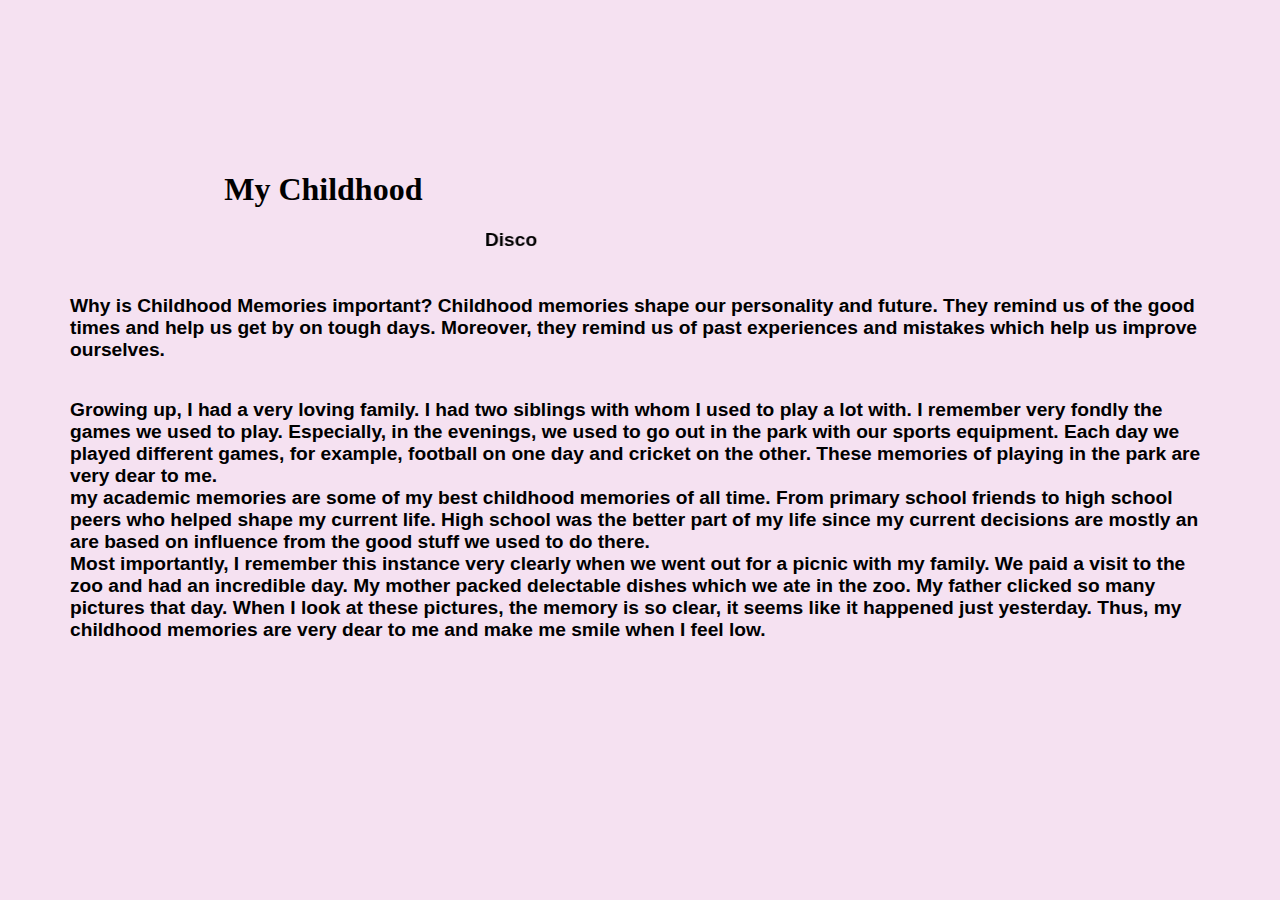
==== childhood.html @ 44839a9b "js" ====
<!DOCTYPE html>
<html lang="en"> 
    <head>
        <title>childhood memories</title>
        <link rel="stylesheet" type="text/css" href="childhood.html">
    </head>  
<style>
   body {
    margin: 0;
    padding: 0;
    background-color: rgb(245, 225, 241);
}
   h1{
    text-size-adjust: 600;
    padding-left: 40px;
    text-align: center;
}
p{
    font-weight: bold;
    font-size: larger;
    font-family: Arial, Helvetica, sans-serif;
    
}
#note{
   background-image: url("childhood.jpg");
    height: 90vh;
    width: 90%;
    background-size: cover;
    background-position: top 50% right 0;
    padding: 0 70px;
   display: flex;
   flex-direction: column;
   align-items: flex-start;
   justify-content: center;
}
</style>
<body>
    <section id="note">
        <header>
            <h1>My Childhood</h1>
            <p><marquee> Discover the moments that shaped who I am today.</marquee></p>
        </header>
    <p>Why is Childhood Memories important?
        Childhood memories shape our personality and future. They remind us of the good times and help us get by on tough days. Moreover, they remind us of past experiences and mistakes which help us improve ourselves.
    </p>
      <p>Growing up, I had a very loving family. I had two siblings with whom I used to play a lot with. I remember very fondly the games we used to play. Especially, in the evenings, we used to go out in the park with our sports equipment. Each day we played different games, for example, football on one day and cricket on the other. These memories of playing in the park are very dear to me.
       <br>my academic memories are some of my best childhood memories of all time. From primary school friends to high school peers who helped shape my current life. High school was the better part of my life since my current decisions are mostly an are based on influence from the good stuff we used to do there.
       <br>Most importantly, I remember this instance very clearly when we went out for a picnic with my family. We paid a visit to the zoo and had an incredible day. My mother packed delectable dishes which we ate in the zoo. My father clicked so many pictures that day. When I look at these pictures, the memory is so clear, it seems like it happened just yesterday. Thus, my childhood memories are very dear to me and make me smile when I feel low.
       </p>
    </section>
        <script src="script.js"></script>
</body>

</html>
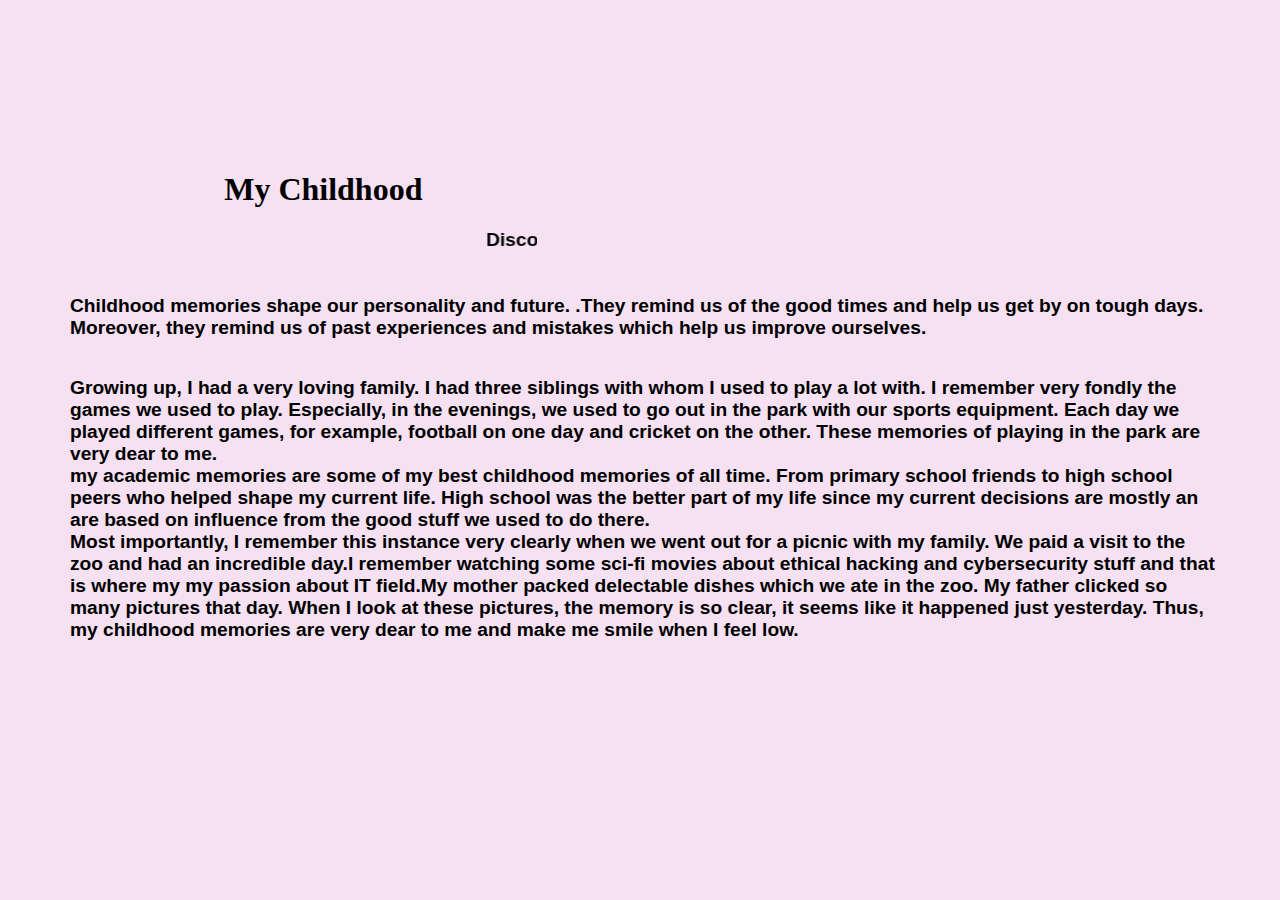
==== commit 9781c1a0: "js" ====
--- a/childhood.html
+++ b/childhood.html
@@ -40,12 +40,12 @@
             <h1>My Childhood</h1>
             <p><marquee> Discover the moments that shaped who I am today.</marquee></p>
         </header>
-    <p>Why is Childhood Memories important?
-        Childhood memories shape our personality and future. They remind us of the good times and help us get by on tough days. Moreover, they remind us of past experiences and mistakes which help us improve ourselves.
+    <p>
+        Childhood memories shape our personality and future. .They remind us of the good times and help us get by on tough days. Moreover, they remind us of past experiences and mistakes which help us improve ourselves.
     </p>
-      <p>Growing up, I had a very loving family. I had two siblings with whom I used to play a lot with. I remember very fondly the games we used to play. Especially, in the evenings, we used to go out in the park with our sports equipment. Each day we played different games, for example, football on one day and cricket on the other. These memories of playing in the park are very dear to me.
+      <p>Growing up, I had a very loving family. I had three siblings with whom I used to play a lot with. I remember very fondly the games we used to play. Especially, in the evenings, we used to go out in the park with our sports equipment. Each day we played different games, for example, football on one day and cricket on the other. These memories of playing in the park are very dear to me.
        <br>my academic memories are some of my best childhood memories of all time. From primary school friends to high school peers who helped shape my current life. High school was the better part of my life since my current decisions are mostly an are based on influence from the good stuff we used to do there.
-       <br>Most importantly, I remember this instance very clearly when we went out for a picnic with my family. We paid a visit to the zoo and had an incredible day. My mother packed delectable dishes which we ate in the zoo. My father clicked so many pictures that day. When I look at these pictures, the memory is so clear, it seems like it happened just yesterday. Thus, my childhood memories are very dear to me and make me smile when I feel low.
+       <br>Most importantly, I remember this instance very clearly when we went out for a picnic with my family. We paid a visit to the zoo and had an incredible day.I remember  watching some sci-fi movies about ethical hacking and cybersecurity stuff and that is where my my passion about IT  field.My mother packed delectable dishes which we ate in the zoo. My father clicked so many pictures that day. When I look at these pictures, the memory is so clear, it seems like it happened just yesterday. Thus, my childhood memories are very dear to me and make me smile when I feel low.
        </p>
     </section>
         <script src="script.js"></script>
